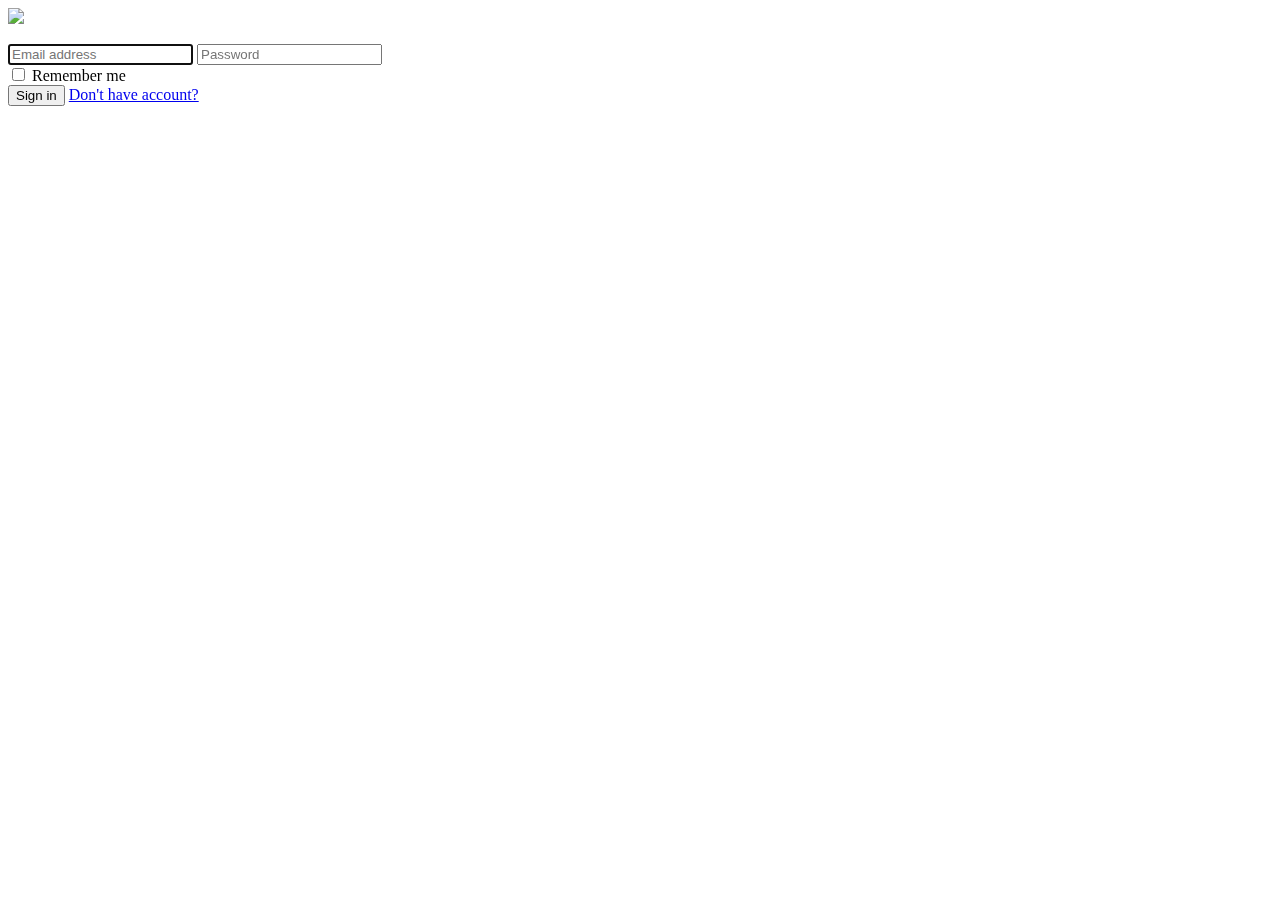
==== K1/templates/index.html @ a14f3bd8 "first" ====
<!DOCTYPE html>
<html lang="en">
<head>
    <title>Python Flask Bucket List App</title>


    <link href="http://getbootstrap.com/dist/css/bootstrap.min.css" rel="stylesheet">

    <link href="http://getbootstrap.com/examples/jumbotron-narrow/jumbotron-narrow.css" rel="stylesheet">
    <link rel="stylesheet" type="text/css" href="/static/login.css">
    <script src="/static/loginForm.js"></script>
</head>
<body>
    <div class="container">
        <div class="card card-container">
            <!-- <img class="profile-img-card" src="//lh3.googleusercontent.com/-6V8xOA6M7BA/AAAAAAAAAAI/AAAAAAAAAAA/rzlHcD0KYwo/photo.jpg?sz=120" alt="" /> -->
            <img id="profile-img" class="profile-img-card" src="//ssl.gstatic.com/accounts/ui/avatar_2x.png" />
            <p id="profile-name" class="profile-name-card"></p>
            <form id="loginForm" class="form-signin" action="/login" method="Get">
                <span id="reauth-email" class="reauth-email"></span>
                <input type="email" id="inputEmail" class="form-control" name="inputEmail" placeholder="Email address" required autofocus>
                <input type="password" id="inputPassword" name="inputPassword" class="form-control" placeholder="Password" required>
                <div id="remember" class="checkbox">
                    <label>
                        <input type="checkbox" value="remember-me"> Remember me
                    </label>
                </div>
                <button class="btn btn-lg btn-primary btn-block btn-signin" type="submit">Sign in</button>
                <a href="#" class="forgot-password" onClick="changeForm();">
                Don't have account?
                </a>
            </form><!-- /form -->
            <form id="registerForm" class="form-register" action="/registerAccount" method="Post" style="display: none;">
                <span class="reauth-email"></span>
                <input type="email" id="registerEmail" name="registerEmail" class="form-control" placeholder="Email address" required autofocus>
                <input type="password" id="registerPassword" name="registerPassword" class="form-control" placeholder="Password" required>
                <button class="btn btn-lg btn-primary btn-block btn-signin" onClick="changeToLogin();" type="submit">Register</button>
            </form><!-- /form -->
        </div><!-- /card-container -->

    </div><!-- /container -->
</body>
</html>
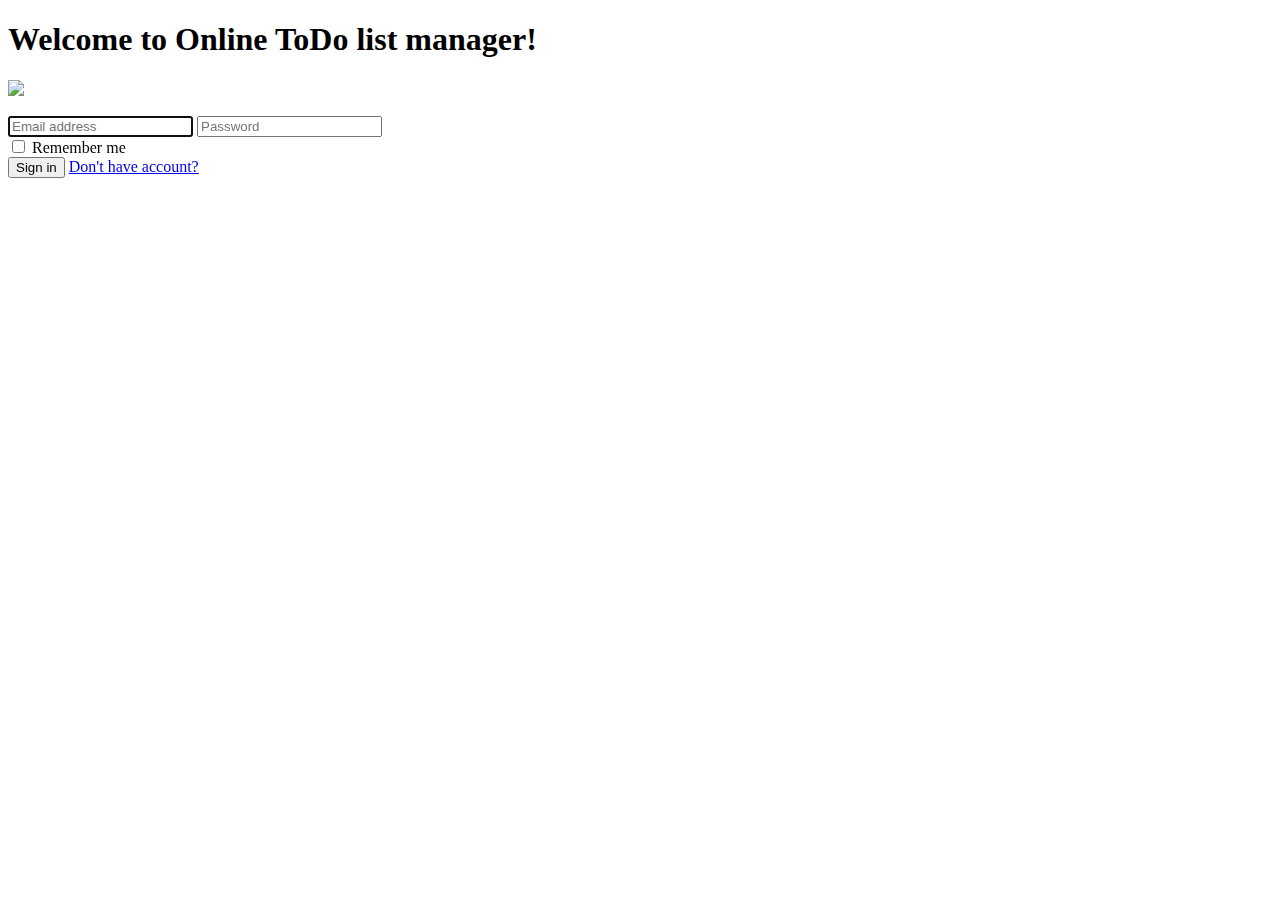
==== commit 25c76ce8: "almost done" ====
--- a/K1/templates/index.html
+++ b/K1/templates/index.html
@@ -1,7 +1,7 @@
 <!DOCTYPE html>
 <html lang="en">
 <head>
-    <title>Python Flask Bucket List App</title>
+    <title>ToDo List</title>
 
 
     <link href="http://getbootstrap.com/dist/css/bootstrap.min.css" rel="stylesheet">
@@ -12,11 +12,13 @@
 </head>
 <body>
     <div class="container">
+        <h1 class="header">Welcome to Online ToDo list manager!</h1>
         <div class="card card-container">
+
             <!-- <img class="profile-img-card" src="//lh3.googleusercontent.com/-6V8xOA6M7BA/AAAAAAAAAAI/AAAAAAAAAAA/rzlHcD0KYwo/photo.jpg?sz=120" alt="" /> -->
             <img id="profile-img" class="profile-img-card" src="//ssl.gstatic.com/accounts/ui/avatar_2x.png" />
             <p id="profile-name" class="profile-name-card"></p>
-            <form id="loginForm" class="form-signin" action="/login" method="Get">
+            <form id="loginForm" class="form-signin" action="/login" method="Post">
                 <span id="reauth-email" class="reauth-email"></span>
                 <input type="email" id="inputEmail" class="form-control" name="inputEmail" placeholder="Email address" required autofocus>
                 <input type="password" id="inputPassword" name="inputPassword" class="form-control" placeholder="Password" required>
@@ -25,12 +27,12 @@
                         <input type="checkbox" value="remember-me"> Remember me
                     </label>
                 </div>
-                <button class="btn btn-lg btn-primary btn-block btn-signin" type="submit">Sign in</button>
+                <button class="btn btn-lg btn-primary btn-block btn-signin" onclick="saveUser();" type="submit">Sign in</button>
                 <a href="#" class="forgot-password" onClick="changeForm();">
                 Don't have account?
                 </a>
             </form><!-- /form -->
-            <form id="registerForm" class="form-register" action="/registerAccount" method="Post" style="display: none;">
+            <form id="registerForm" class="form-register" action="/register" method="Post" style="display: none;">
                 <span class="reauth-email"></span>
                 <input type="email" id="registerEmail" name="registerEmail" class="form-control" placeholder="Email address" required autofocus>
                 <input type="password" id="registerPassword" name="registerPassword" class="form-control" placeholder="Password" required>
